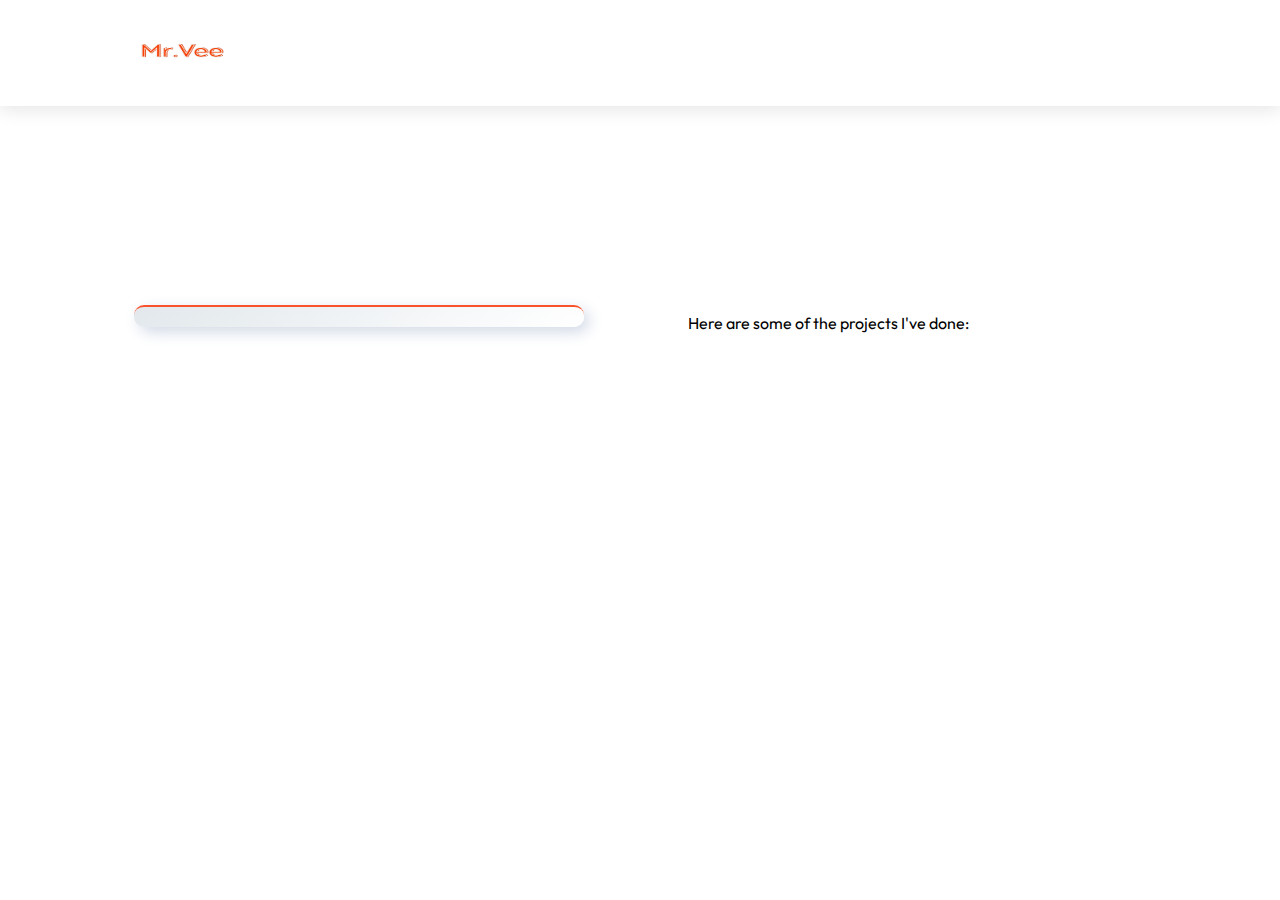
==== projects.html @ fdd5904c "Add files via upload" ====
<!DOCTYPE html>
<html lang="en">

<head>
    <meta charset="UTF-8">
    <meta http-equiv="X-UA-Compatible" content="IE=edge">
    <meta name="viewport" content="width=device-width, initial-scale=1.0">
    <link href='https://unpkg.com/boxicons@2.1.4/css/boxicons.min.css' rel='stylesheet'>
    <link rel="stylesheet" href="index.css">
    <title>Portfolio</title>
    <link rel="icon" href="profile.png" sizes="192x192" />
</head>

<body>
    <header class="container">
        <div class="page-header">
            <div class="Mr.Vee">
              <img src="Profilea.png" alt="Mr.Vee" style="width:100px;height:70px;">
            </div>
            <input type="checkbox" id="click">

            <label for="click" class="mainicon">
                <div class="menu">
                    <i class='bx bx-menu'></i>
                </div>
            </label>
            <ul>
                <li><a href="index.html" style="--navAni:1">Home</a></li>
                <li><a href="skills.html" style="--navAni:2">Skills</a></li>
                <li><a href="projects.html" class="active" style="--navAni:3">Projects</a></li>
                <li><a href="contact.html" style="--navAni:4">Contact</a></li>
            </ul>
            <label class="mode">
                <input type="checkbox" id="darkModeToggle">
                <i class='bx bxs-moon'></i>
            </label>
        </div>
    </header>


    <section class="container">
        <div class="main">
            <div class="images">
                <img src="projects.png" alt="" class="img-w">
                <span class="bg-effect-1">
                <span class="bg-effect-1"></span>

                </span>
            </div>
            <div class="detail">
                <h3>Projects</h3>
                <h1><span style="color:#f9532d;">Mr.</span>Vee</h1> 
                <p>Here are some of the projects I've done:</p>  
                <ul>
                    <li><a href="https://mr-veeee.github.io/encrypt/">Encode Decode Website</a></li>
                    <li><a href="https://t.me/wee_do_bot">Telegram bot to convert images to PDF</a></li>
                </ul>
            </div>
        </div>
    </section>

    <script src="script.js"></script>
</body>

</html>
---- index.css ----
@import url('https://fonts.googleapis.com/css2?family=Poppins:wght@100;200;300;400;500;600;700;800&display=swap');
@import url('https://fonts.googleapis.com/css2?family=Outfit:wght@200;300;400;500;600;700;800&family=Roboto:wght@100;300;400&display=swap');

:root {
    --primary-color: #f9532d;
    --primary-dark: #1F252E;
}

* {
    margin: 0;
    padding: 0;
    scroll-behavior: smooth;
}

body {
    font-family: 'Outfit', sans-serif;
    background: #ffffff;
    height: 100vh;
    color: #000;
}

/* Genral */
.container {
    padding: 0 8.4rem;
}

.img-w {
    width: 100%;
    height: auto;
}

/* Nav */
header {
    box-shadow: 0 4px 17px rgba(0, 0, 0, .1);
    background: #fff;
    position: sticky;
    top: 0;
    z-index: 1;
}

.page-header {
    display: flex;
    justify-content: space-between;
    align-items: center;
    padding: 1rem 0;
}

.logo {
    font-size: 1.5rem;
    font-weight: 800;
    opacity: 0;
    animation: leftSideAni 1s ease forwards;
}

.logo a {
    color: #000;
    text-decoration: none;
}

ul {
    display: flex;
    gap: .6rem;
    list-style-type: none;
    background-color: transparent;
    overflow: hidden;
}

li a {
    display: inline-block;
    padding: .3rem 1rem;
    color: #000;
    text-decoration: none;
    font-size: 1.05rem;
    font-weight: 600;
    letter-spacing: .7px;
    border-radius: 36px;
    line-height: 2;
    transition: .3s;
    opacity: 0;
    animation: navani .3s ease forwards;
    animation-delay: calc(.15s * var(--navAni));
}

li a.active,
li a:hover {
    color: var(--primary-color);
}

#click {
    display: none;
}

.menu {
    display: none;
}

.mode i {
    font-size: 1.4rem;
    cursor: pointer;
    color: var(--primary-color);
    opacity: 0;
    animation: rightSideAni 1.5s ease forwards;
}

/* Nav End */

/* Section 1 */

.main {
    padding: 6rem 0;
    display: grid;
    grid-template-columns: repeat(auto-fit, minmax(350px, 1fr));
    row-gap: 2rem;
    column-gap: 6rem;
    align-items: center;
}

.main h3 {
    color: #000;
    font-size: 1.5rem;
    opacity: 0;
    animation: topSideAni 1s ease forwards;
}

.main h1 {
    color: #000;
    font-size: 4rem;
    font-weight: 600;
    opacity: 0;
    animation: leftSideAni 1s ease forwards;
    animation-delay: 1s;
}

.social {
    display: flex;
    flex-wrap: wrap;
    gap: 1.4rem;
    margin-top: 1.4rem;
}

.social a {
    display: grid;
    place-items: center;
    text-decoration: none;
    color: var(--primary-color);
    border: 1.6px solid var(--primary-color);
    font-size: 1.5rem;
    border-radius: 50%;
    padding: 0.39rem;
    text-align: center;
    opacity: 0;
    animation: SocialAni 1s ease forwards;
    animation-delay: calc(.2s * var(--socialAni));
}

.social a:hover {
    color: var(--primary-dark);
    background-color: var(--primary-color);
    box-shadow: 0 0 20px var(--primary-color);
    transition: all .3s ease-in-out;
}


.images {
    border-radius: 10px;
    width: 450px;
    /* opacity: 0; */
    /* animation: imageAni 1s ease forwards; */
    /* animation-delay: 1.5s */
}
.images {
    background: linear-gradient(145deg, #e2e8ec, #ffffff);
    box-shadow: 5px 5px 15px #D1D9E6, -5px -5px 15px #ffffff;
    border-top: 2px solid var(--primary-color);
}

/* Section 1 End */


.dark-mode {
    background-color: var(--primary-dark);
    color: #ffffff;
}

.mode input {
    display: none;
}

.dark-mode .logo a, 
.dark-mode ul li a, 
.dark-mode .main h3, 
.dark-mode .main h1 {
    color: #fff;
}
.dark-mode ul li a.active, .dark-mode ul li a:hover {
    color: var(--primary-color);
}
.dark-mode .images {
    background: linear-gradient(145deg, #1f252e, #2e3239);
    box-shadow: 10px 10px 19px #1c1e22, -10px -10px 19px #1b1f27;
    border-top: 2px solid var(--primary-color);
    border-bottom-left-radius: 60px;
    border-bottom-right-radius: 60px;
    margin: auto;
    overflow: hidden;
}

.dark-mode header {
    box-shadow: 0 4px 17px rgb(80 80 80 / 31%);
    background: var(--primary-dark);
}



/* Animation */
@keyframes leftSideAni {
    0% {
        transform: translateX(-100px);
        opacity: 0;
    }

    100% {
        transform: translateX(0);
        opacity: 1;
    }
}

@keyframes navani {
    0% {
        transform: translateY(100px);
        opacity: 0;
    }

    100% {
        transform: translateY(0);
        opacity: 1;
    }
}

@keyframes rightSideAni {
    0% {
        transform: translateX(100px);
        opacity: 0;
    }

    100% {
        transform: translateX(0);
        opacity: 1;
    }
}

@keyframes topSideAni {
    0% {
        transform: translateY(-100px);
        opacity: 0;
    }

    100% {
        transform: translateY(0);
        opacity: 1;
    }
}

@keyframes SocialAni {
    0% {
        transform: translateY(100px);
        opacity: 0;
    }

    100% {
        transform: translateY(0);
        opacity: 1;
    }
}

/* @keyframes ImgAni {
    0% {
        transform: translateX(0);
    }
    50% {
        transform: translateX(-9px);
    }
    100% {
        transform: translateX(0);
    }
} */
@keyframes imageAni {
    0% {
        opacity: 0;
        transform: scale(0);
    }

    100% {
        opacity: 1;
        transform: scale(1);
    }
}

@media screen and (max-width: 1024px) {
    .container {
        padding: 0 4.4rem;
    }

    .main h3 {
        color: #000;
        margin-top: 1rem;
    }
}

@media screen and (max-width: 768px) {
    .container {
        padding: 0 1.6rem;
    }
}

@media screen and (max-width:600px) {
    body {
        height: auto;
    }

    header {
        height: auto;
    }

    ul {
        background: #fff;
        width: 100%;
        height: 100vh;
        position: absolute;
        display: flex;
        flex-direction: column;
        text-align: center;
        top: 3.4rem;
        left: -100%;
        z-index: 111111;
    }

    .menu {
        display: block;
        font-size: 1.5rem;
        font-weight: bold;
        color: var(--primary-color);
    }

    #click:checked~ul {
        left: 0%;
        transition: all 0.3s ease;
    }
    .dark-mode .menu {
        color: var(--primary-color);
    }

    .dark-mode ul {
        background: var(--primary-dark);
    }

    .mode {
        position: absolute;
        right: 4rem;
    }
    .images {
        width: 100%;
        margin: auto;
    }

    .main {
        margin-top: 2rem;
    }
}
.skill-logo {
    width: 70px;
    height: 70px;
    margin-right: 10px;
    transition: transform 0.3s ease;
}

.skill-logo:hover {
    transform: scale(1.2);
}

.skill-bar {
    width: 100%;
    background-color: #ddd;
    margin-top: 10px;
}

.skill-level {
    width: 0;
    height: 20px;
    background-color: #4caf50;
    text-align: right;
    padding-right: 10px;
    color: white;
    transition: width 2s;
}

li {
    margin-bottom: 20px;
}
.button {
    margin-top: 2rem;
    cursor: pointer;
  }
  
  .button a {
    background-color: transparent;
    border: 1px solid #f9532d;
    border-radius: 0.4rem;
    color: #f9532d;
    padding: 0.8rem 1.2rem;
    text-decoration: none;
  }
  
  .button a:hover {
    background-color: #f9532d;
    color: #fff;
    transition: all .3s ease-in-out;
  }
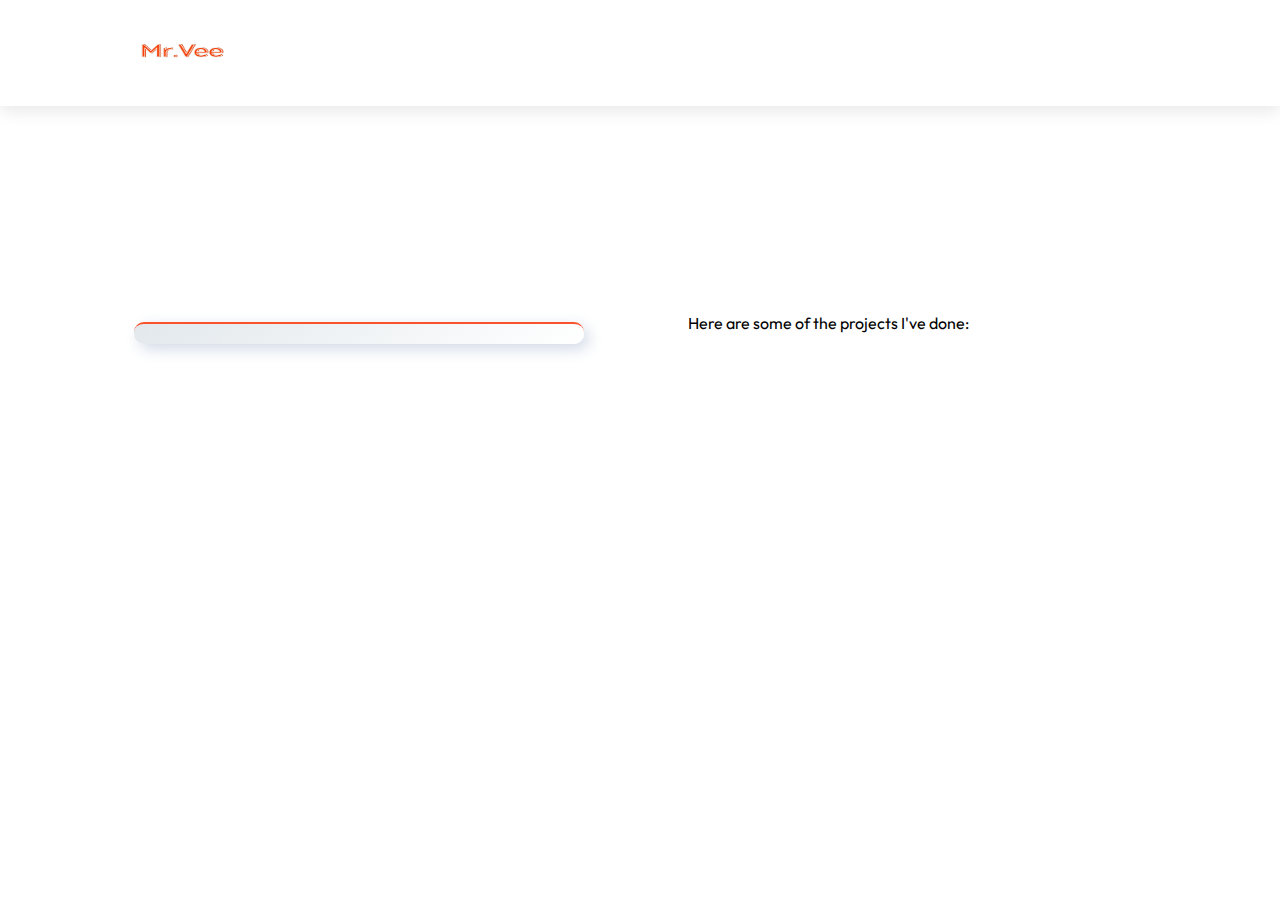
==== commit 2dabaac1: "Update projects.html" ====
--- a/projects.html
+++ b/projects.html
@@ -27,7 +27,7 @@
             <ul>
                 <li><a href="index.html" style="--navAni:1">Home</a></li>
                 <li><a href="skills.html" style="--navAni:2">Skills</a></li>
-                <li><a href="projects.html" class="active" style="--navAni:3">Projects</a></li>
+                <li><a href="projects.html" class="active" style="--navAni:3">Portfolio</a></li>
                 <li><a href="contact.html" style="--navAni:4">Contact</a></li>
             </ul>
             <label class="mode">
@@ -54,6 +54,7 @@
                 <ul>
                     <li><a href="https://mr-veeee.github.io/encrypt/">Encode Decode Website</a></li>
                     <li><a href="https://t.me/wee_do_bot">Telegram bot to convert images to PDF</a></li>
+                    <li><a href="https://t.me/WeeConvert_bot">Telegram bot to convert text into speech</a></li>
                 </ul>
             </div>
         </div>
--- a/index.css
+++ b/index.css
@@ -312,7 +312,12 @@
         padding: 0 1.6rem;
     }
 }
-
+@media (max-width: 600px) {
+  .skills, .internships {
+    overflow-y: scroll;
+    max-height: 200px;
+  }
+}
 @media screen and (max-width:600px) {
     body {
         height: auto;
@@ -417,4 +422,4 @@
     transition: all .3s ease-in-out;
   }
   
-  +  
